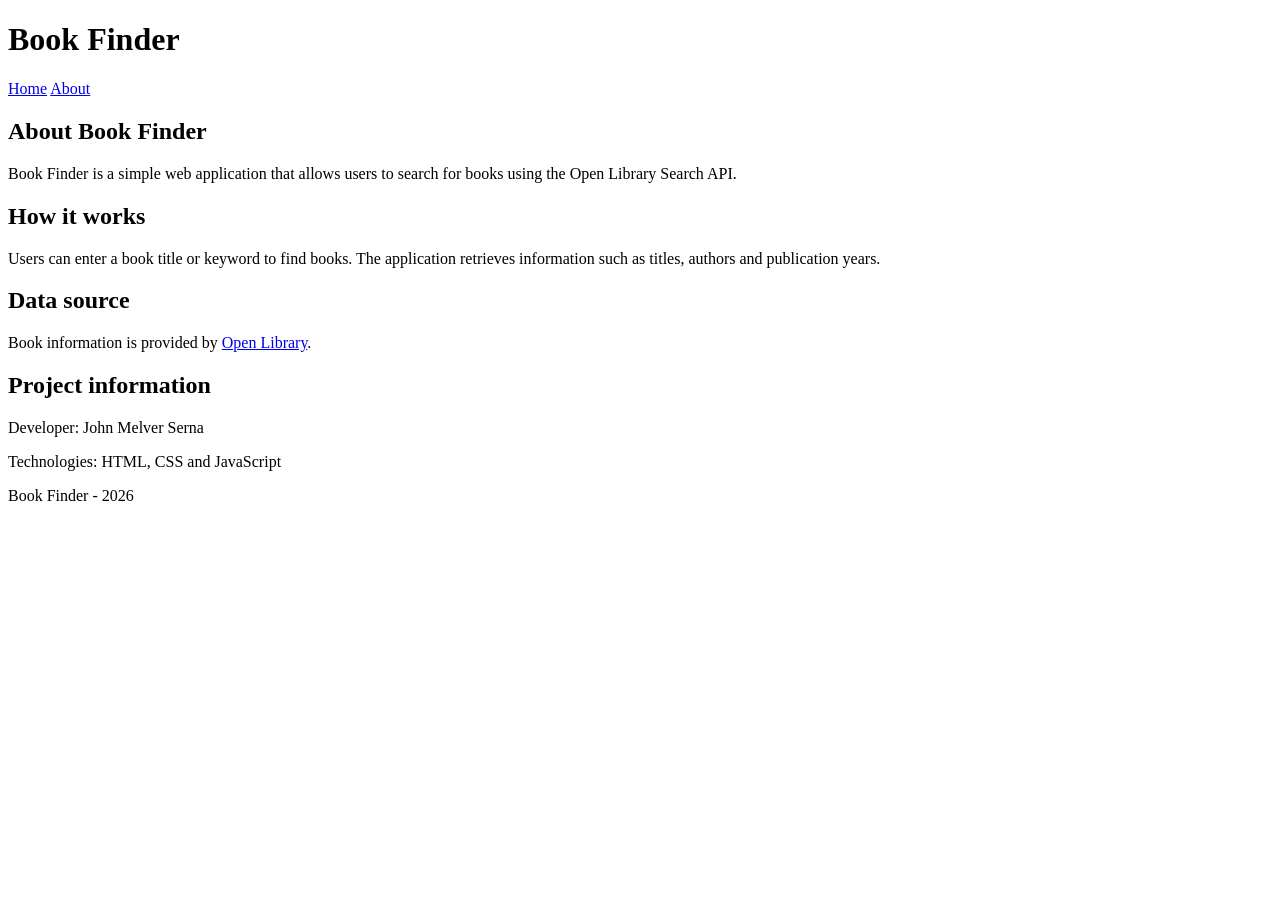
==== about.html @ e4af25ac "Projektstruktur erstellen" ====
<!DOCTYPE html>
<html lang="en">
<head>
    <meta charset="UTF-8">
    <meta name="viewport" content="width=device-width, initial-scale=1.0">
    <title>About - Book Finder</title>
    <link rel="stylesheet" href="css/style.css">
</head>
<body>

    <header>
        <h1>Book Finder</h1>

        <nav>
            <a href="index.html">Home</a>
            <a href="about.html">About</a>
        </nav>
    </header>

    <main>
        <h2>About Book Finder</h2>

        <p>
            Book Finder is a simple web application that allows users
            to search for books using the Open Library Search API.
        </p>

        <h2>How it works</h2>

        <p>
            Users can enter a book title or keyword to find books.
            The application retrieves information such as titles,
            authors and publication years.
        </p>

        <h2>Data source</h2>

        <p>
            Book information is provided by
            <a href="https://openlibrary.org/">Open Library</a>.
        </p>

        <h2>Project information</h2>

        <p>Developer: John Melver Serna</p>
        <p>Technologies: HTML, CSS and JavaScript</p>
    </main>

    <footer>
        <p>Book Finder - 2026</p>
    </footer>

</body>
</html>
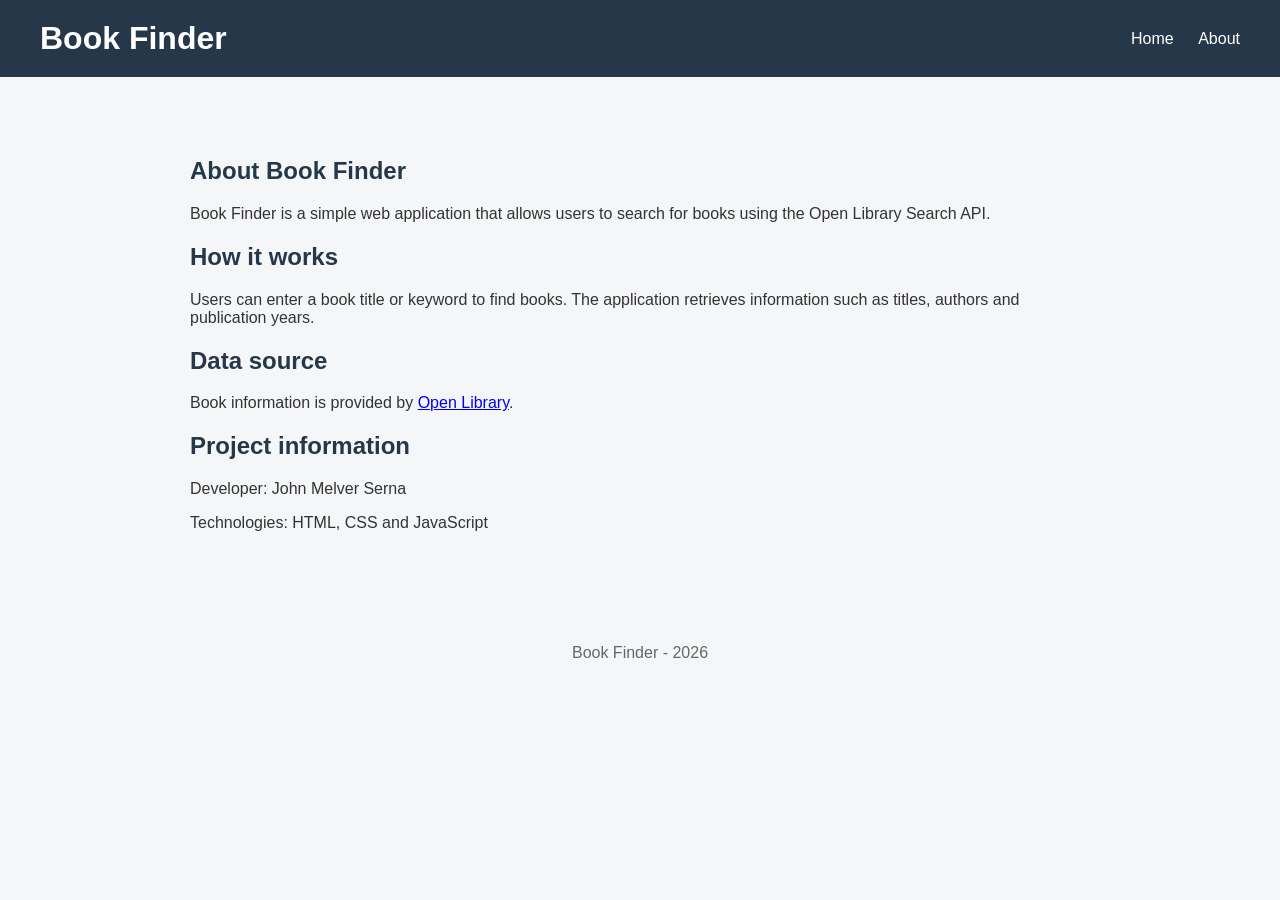
==== commit f15ba152: "Grundlayout und Design hinzufügen" ====
--- a/about.html
+++ b/about.html
@@ -1,11 +1,10 @@
-
 <!DOCTYPE html>
 <html lang="en">
 <head>
     <meta charset="UTF-8">
     <meta name="viewport" content="width=device-width, initial-scale=1.0">
     <title>About - Book Finder</title>
-    <link rel="stylesheet" href="css/style.css">
+    <link rel="stylesheet" href="style.css">
 </head>
 <body>
 
--- a/style.css
+++ b/style.css
@@ -0,0 +1,66 @@
+
+body {
+    font-family: Arial, sans-serif;
+    margin: 0;
+    background-color: #f4f6f8;
+    color: #333;
+}
+
+header {
+    background-color: #26374a;
+    color: white;
+    padding: 20px 40px;
+    display: flex;
+    justify-content: space-between;
+    align-items: center;
+}
+
+header h1 {
+    margin: 0;
+}
+
+nav a {
+    color: white;
+    text-decoration: none;
+    margin-left: 20px;
+}
+
+nav a:hover {
+    text-decoration: underline;
+}
+
+main {
+    max-width: 900px;
+    margin: 40px auto;
+    padding: 20px;
+}
+
+main h2 {
+    color: #26374a;
+}
+
+input {
+    padding: 10px;
+    width: 250px;
+    border: 1px solid #ccc;
+    border-radius: 4px;
+}
+
+button {
+    padding: 10px 18px;
+    background-color: #26374a;
+    color: white;
+    border: none;
+    border-radius: 4px;
+    cursor: pointer;
+}
+
+button:hover {
+    background-color: #3c5875;
+}
+
+footer {
+    text-align: center;
+    padding: 20px;
+    color: #666;
+}
